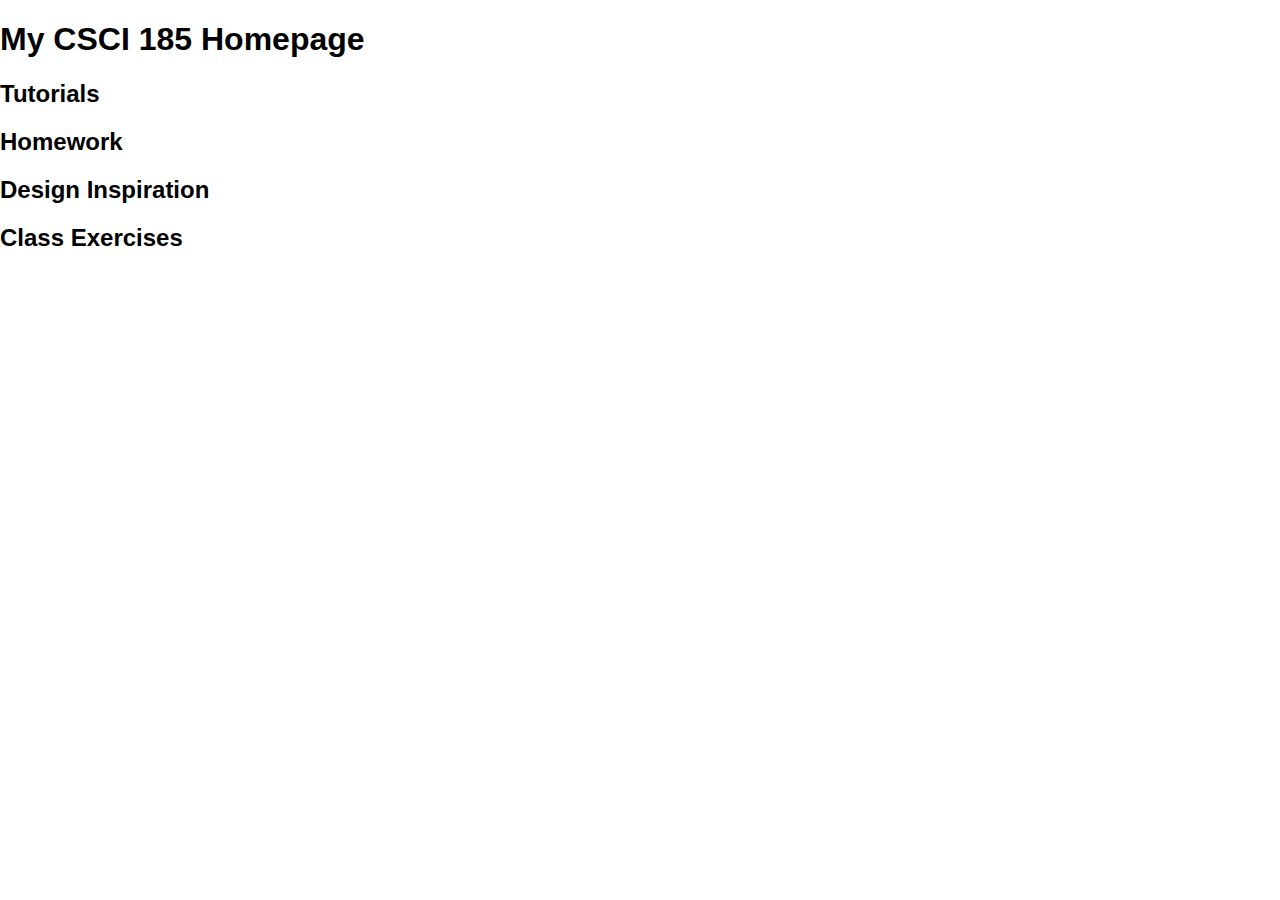
==== index.html @ 6d8a4d05 "Adding my homepage" ====
<!-- You're welcome to change any of this! -->
<!DOCTYPE html>
<html lang="en">
   <head>
        <!-- stylesheets and metadata go here -->
       <title>My CSCI 185 Homepage</title>       
       <link rel="stylesheet" href="styles.css">
   </head>
   <body>
       <!-- HTML content tags go here. Change anything you want! -->
       <header>
           <h1>My CSCI 185 Homepage</h1>
       </header> 
       <main>
            <section id="tutorials">
                <h2>Tutorials</h2>
                <!-- 
                    Links to your tutorial assignments go here.
                    When you submit a new tutorial, add a link to it
                    here (if applicable)
                -->
            </section>
            <section id="homework">
                <h2>Homework</h2>
                <!-- 
                    Links to your Homework assignments go here.
                    When you submit a new HW assignment, add a link to it here (if applicable)
                -->
            </section>
            <section id="inspiration">
                <h2>Design Inspiration</h2>
                <!-- 
                    Links to 5-10 websites that inspire you
                -->
            </section>
            <section id="class-exercises">
                <h2>Class Exercises</h2>
                <!-- 
                    Links to your in-class activities
                -->
            </section>
        </main>
   </body>
</html>
---- styles.css ----
/* You're welcome to change any of this! */
* {
    box-sizing: border-box;
}

body {
    margin: 0px;
    font-family: Arial, sans-serif;
}

p, a, li {
    line-height: 1.5em;
    font-size: 1.1em;
}
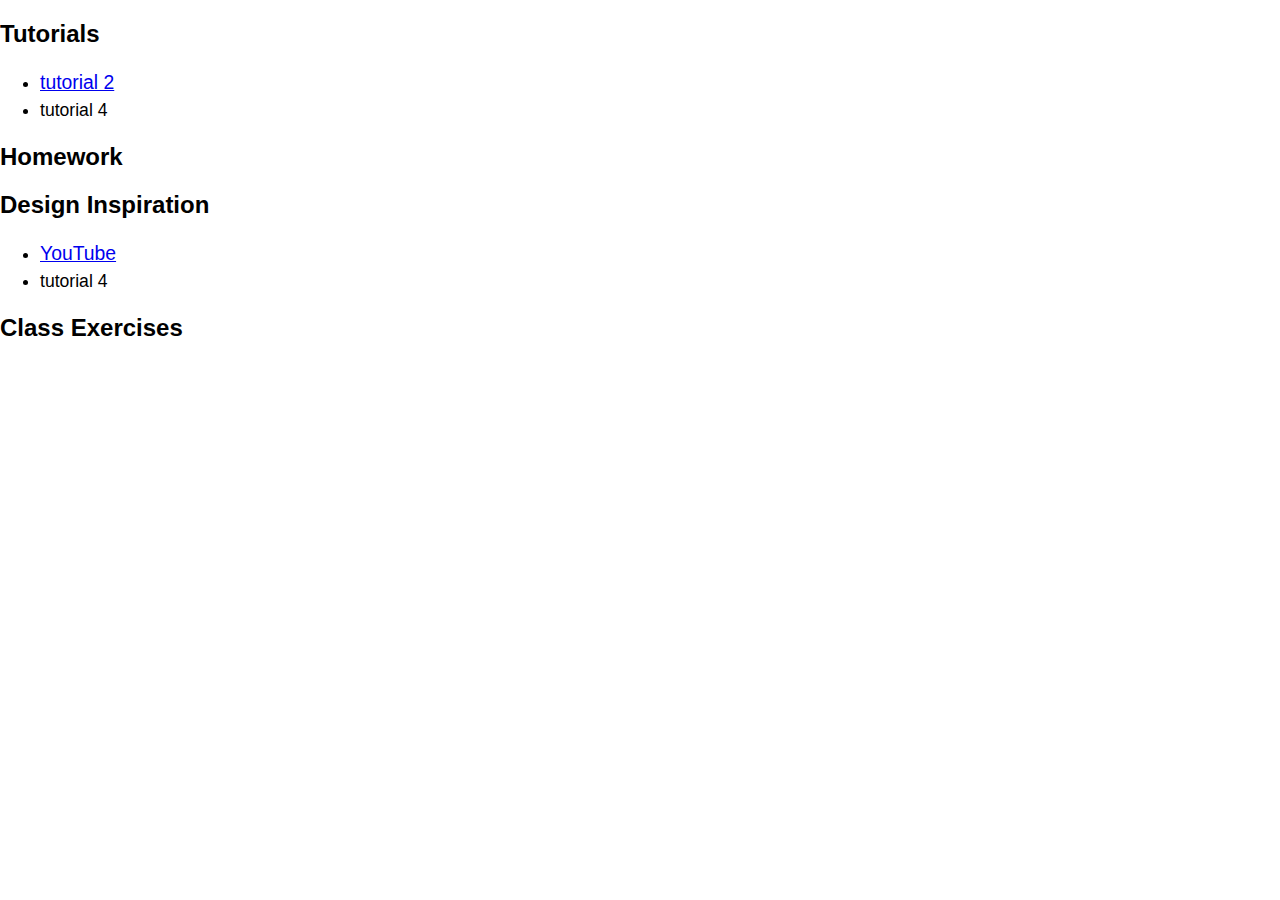
==== commit b357c0c0: "tutorial 3 updated" ====
--- a/index.html
+++ b/index.html
@@ -1,44 +1,60 @@
 <!-- You're welcome to change any of this! -->
 <!DOCTYPE html>
 <html lang="en">
-   <head>
-        <!-- stylesheets and metadata go here -->
-       <title>My CSCI 185 Homepage</title>       
-       <link rel="stylesheet" href="styles.css">
-   </head>
-   <body>
-       <!-- HTML content tags go here. Change anything you want! -->
-       <header>
-           <h1>My CSCI 185 Homepage</h1>
-       </header> 
-       <main>
-            <section id="tutorials">
-                <h2>Tutorials</h2>
-                <!-- 
+
+<head>
+    <!-- stylesheets and metadata go here -->
+    <title>My CSCI 185 Homepage</title>
+    <link rel="stylesheet" href="styles.css">
+</head>
+
+<body>
+    <!--<ol>
+    <li>First do this</li>
+    <li>then do that</li>
+    <li>finally to that other thing</li>
+</ol>
+Here is an un-ordered list:
+<ul>
+    <li>dogs</li>
+    <li>cats</li>
+    <li>horses</li>
+</ul> -->
+    <section id="tutorials">
+        <h2>Tutorials</h2>
+        <ul>
+            <li> <a href="tutorials/tutorial02/index.html">tutorial 2</a>
+            </li>
+<li>tutorial 4</li>
+        </ul>
+        <!-- 
                     Links to your tutorial assignments go here.
                     When you submit a new tutorial, add a link to it
                     here (if applicable)
                 -->
-            </section>
-            <section id="homework">
-                <h2>Homework</h2>
-                <!-- 
+    </section>
+    <section id="homework">
+        <h2>Homework</h2>
+        <!-- 
                     Links to your Homework assignments go here.
                     When you submit a new HW assignment, add a link to it here (if applicable)
                 -->
-            </section>
-            <section id="inspiration">
-                <h2>Design Inspiration</h2>
-                <!-- 
-                    Links to 5-10 websites that inspire you
-                -->
-            </section>
-            <section id="class-exercises">
-                <h2>Class Exercises</h2>
-                <!-- 
+    </section>
+    <section id="inspiration">
+        <h2>Design Inspiration</h2>
+        <ul>
+            <li> <a href="https://www.youtube.com/">YouTube</a>
+            </li>
+<li>tutorial 4</li>
+        </ul>
+    </section>
+    <section id="class-exercises">
+        <h2>Class Exercises</h2>
+        <!-- 
                     Links to your in-class activities
                 -->
-            </section>
-        </main>
-   </body>
+    </section>
+    </main>
+</body>
+
 </html>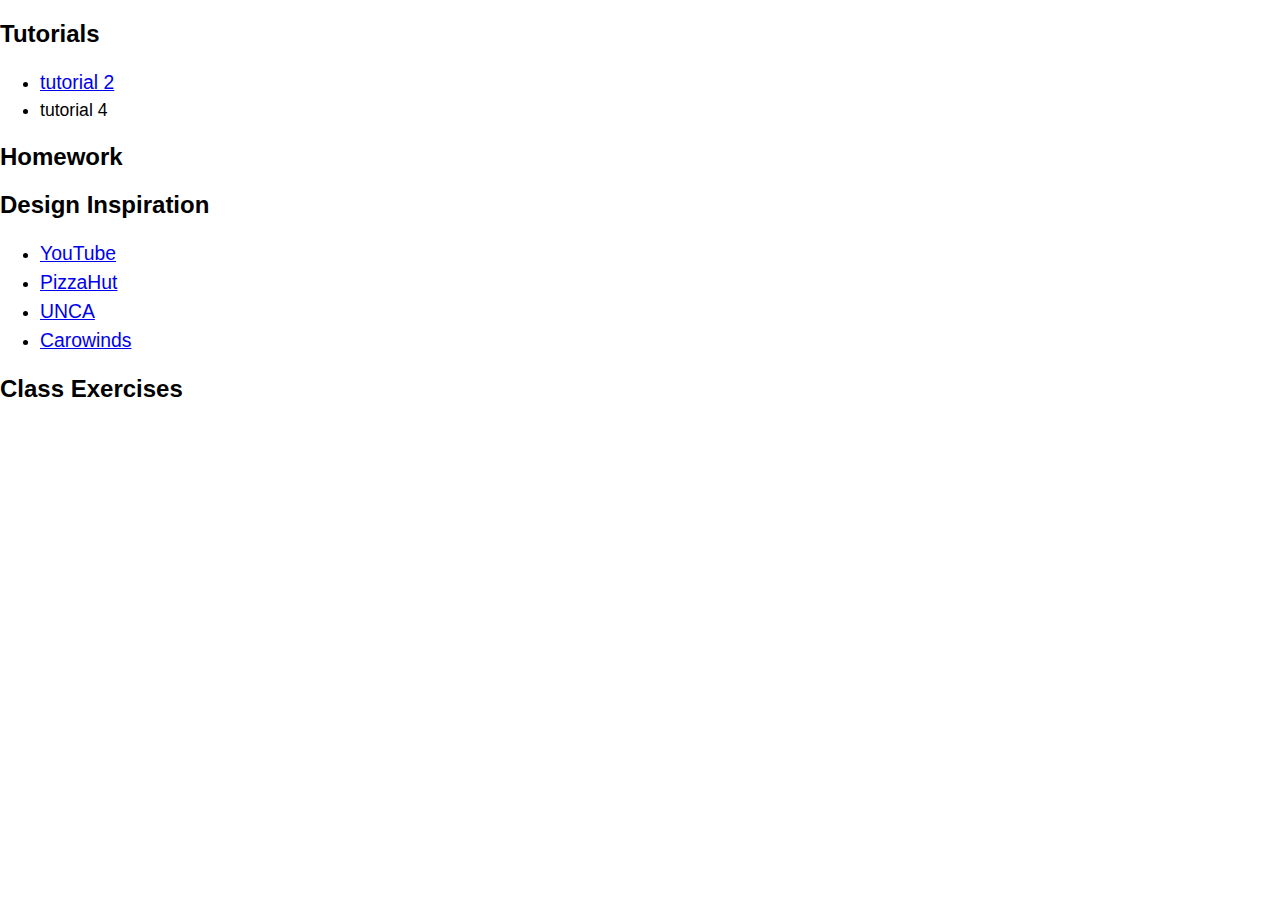
==== commit 67e9d295: "tutorial 3" ====
--- a/index.html
+++ b/index.html
@@ -44,9 +44,13 @@
         <h2>Design Inspiration</h2>
         <ul>
             <li> <a href="https://www.youtube.com/">YouTube</a>
-            </li>
-<li>tutorial 4</li>
+            <li> <a href="https://www.pizzahut.com/">PizzaHut</a>
+            <li> <a href="https://new.unca.edu/">UNCA</a>
+            <li> <a href="https://www.carowinds.com/">Carowinds</a>
+         <ul>
+        
         </ul>
+        
     </section>
     <section id="class-exercises">
         <h2>Class Exercises</h2>
